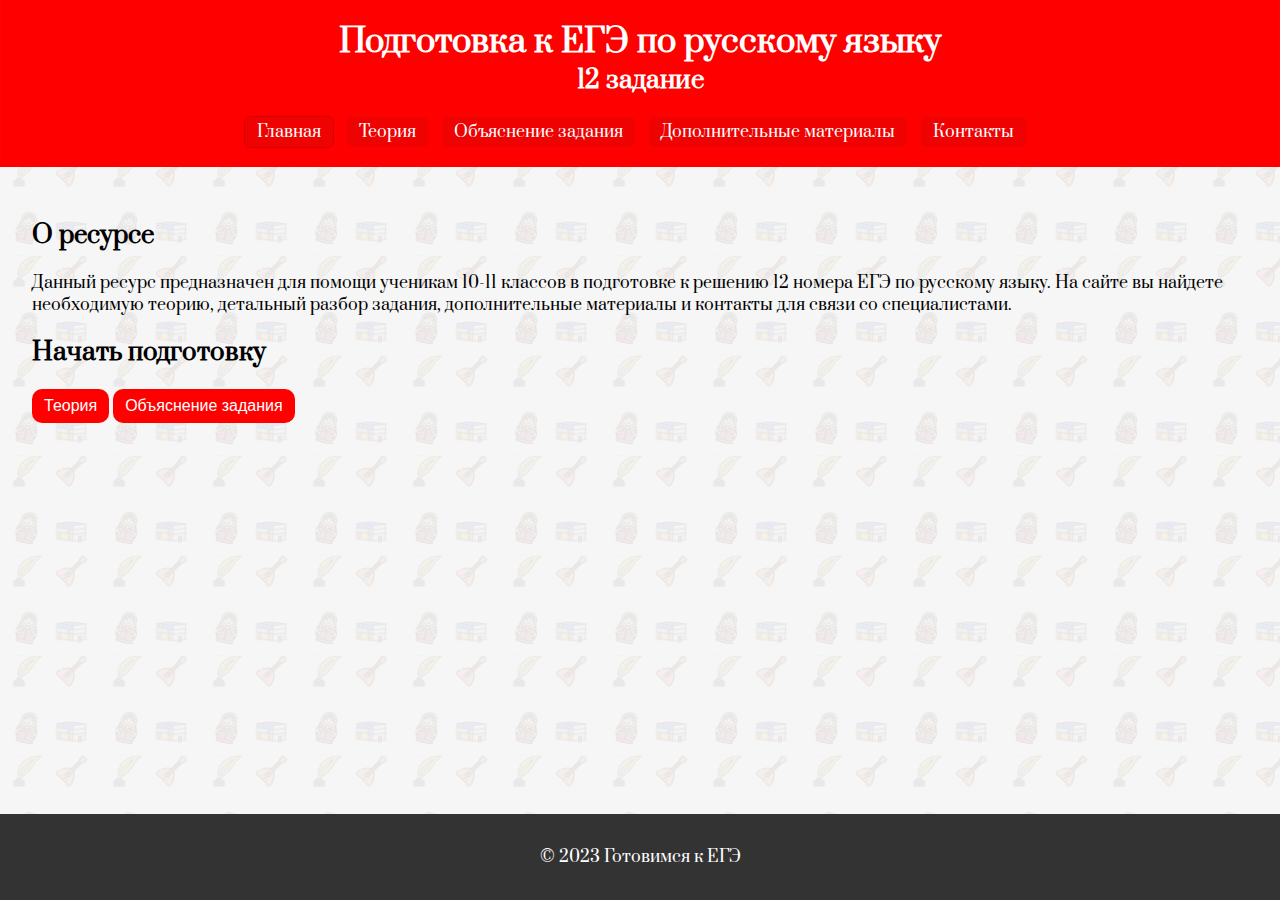
==== index.html @ d81b2d0f "site added" ====
<!DOCTYPE html>
<html lang="ru">
<head>
    <meta charset="UTF-8">
    <title>Подготовка к ЕГЭ по русскому языку, Задание 12</title>
    <link rel="stylesheet" href="styles.css">
    <link rel="stylesheet" href="https://fonts.googleapis.com/css2?family=Material+Symbols+Outlined:opsz,wght,FILL,GRAD@20..48,100..700,0..1,-50..200" />
</head>
<body>
    <header>
        <h1 style="margin: 0;">Подготовка к ЕГЭ по русскому языку</h1>
        <h2 style="margin: 0;">12 задание</h2>
        <div class="header_nav">
            <a class="selected" href="index.html">Главная</a>
            <a href="theory.html">Теория</a>
            <a href="task.html">Объяснение задания</a>
            <a href="additional-materials.html">Дополнительные материалы</a>
            <a href="contacts.html">Контакты</a>
        </div>
    </header>
    <main>
        <section class="intro">
            <h2>О ресурсе</h2>
            <p>Данный ресурс предназначен для помощи ученикам 10-11 классов в подготовке к решению 12 номера
               ЕГЭ по русскому языку. На сайте вы найдете необходимую теорию, детальный разбор задания,
               дополнительные материалы и контакты для связи со специалистами.</p>
        </section>
        <section class="navigation">
            <h2>Начать подготовку</h2>
            <button onclick="location.href='theory.html'">Теория</button>
            <button onclick="location.href='task.html'">Объяснение задания</button>
        </section>
    </main>
    <footer>
        <p>© 2023 Готовимся к ЕГЭ</p>
    </footer>

    <script src="script.js"></script>
</body>
</html>
---- styles.css ----
@import url('https://fonts.googleapis.com/css2?family=Prata&display=swap');
.material-symbols-outlined {
    font-variation-settings:
    'FILL' 0,
    'wght' 400,
    'GRAD' 0,
    'opsz' 24
}

*,
*:after,
*:before {
    box-sizing: border-box;
}

body {
    font-family: 'Arial', sans-serif;
    margin: 0;
    box-sizing: border-box;
    padding: 0;

    background: url('./assets/main_background.svg');
    background-size: 100px;
    background-repeat: repeat;

    font-family: 'Prata', serif;
    height: 100vh;
}

/* HEADER */
header {
    background: url(./assets/header_background_decal.svg);
    background-size: cover;
    background-position: center;

    color: #fff;
    padding: 20px;
    text-align: center;
}

/* Header navigation */
.header_nav {
    margin-top: 10px;
}

/* Header link */
.header_nav a {
    padding: 4px 12px;

    color: white;
    background: #ee0202;
    border-radius: 5px;

    display: inline-block;
    font-size: 16px;
    cursor: pointer;

    margin-right: 10px;
    margin-top: 10px;

    text-decoration: none;
    transition: all .2s;
}
.header_nav a:hover {
    transform: scale(1.05);
}

/* Header link selected */
.header_nav a.selected {
    outline: solid 1.6px #d80000;
}

/* Header link img */
.header_nav a img {
    width: 25px;
}

main {
    padding: 2em;
}

button {
    padding: 8px 12px;

    color: white;
    background: #ff0000;
    border: none;
    border-radius: 10px;

    font-size: 16px;
    cursor: pointer;
}

footer {
    background: #333;
    color: #fff;
    text-align: center;
    padding: 1em 0;
    position: fixed;
    bottom: 0;
    width: 100%;
}
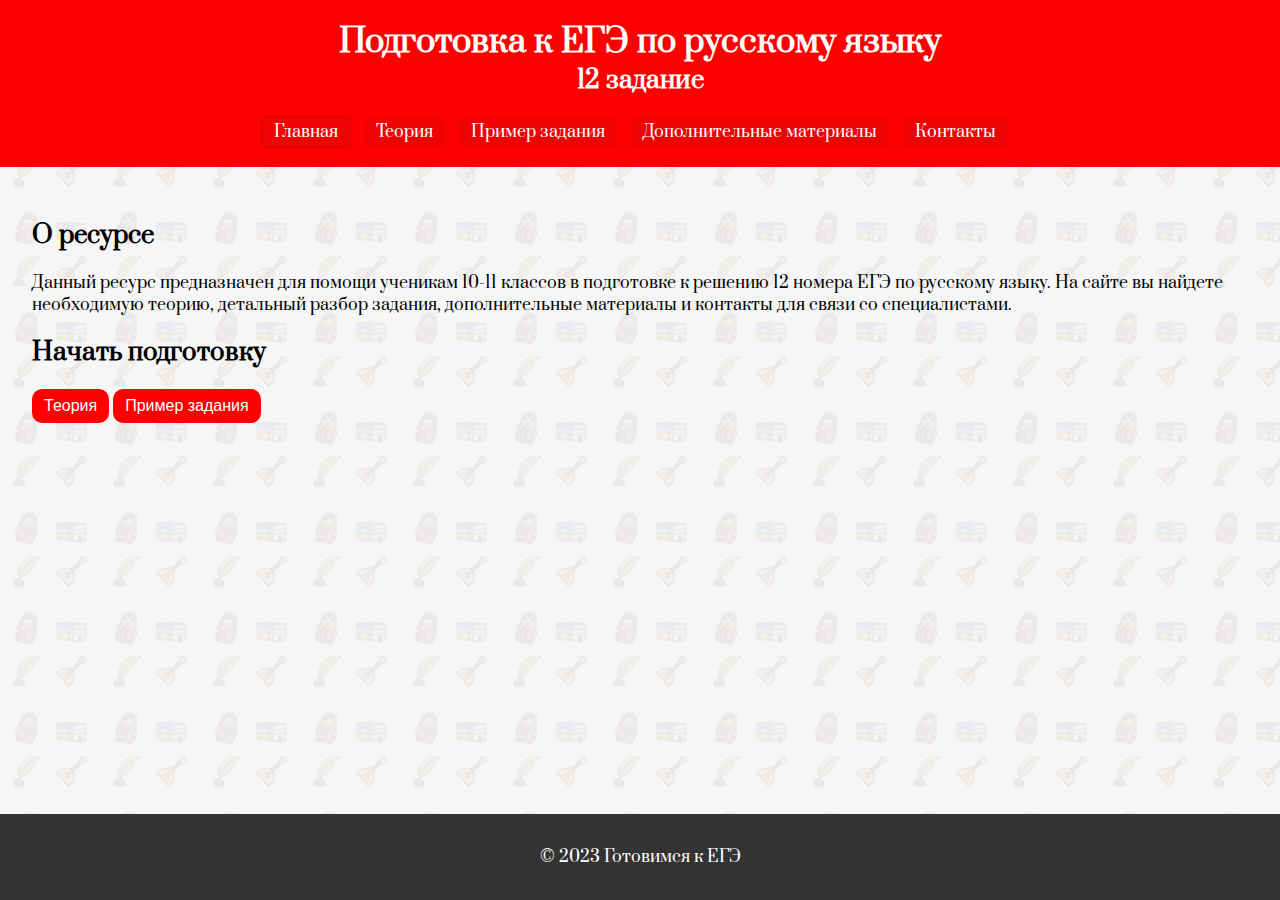
==== commit cf96d751: "added other pages" ====
--- a/index.html
+++ b/index.html
@@ -13,7 +13,7 @@
         <div class="header_nav">
             <a class="selected" href="index.html">Главная</a>
             <a href="theory.html">Теория</a>
-            <a href="task.html">Объяснение задания</a>
+            <a href="task.html">Пример задания</a>
             <a href="additional-materials.html">Дополнительные материалы</a>
             <a href="contacts.html">Контакты</a>
         </div>
@@ -28,10 +28,10 @@
         <section class="navigation">
             <h2>Начать подготовку</h2>
             <button onclick="location.href='theory.html'">Теория</button>
-            <button onclick="location.href='task.html'">Объяснение задания</button>
+            <button onclick="location.href='task.html'">Пример задания</button>
         </section>
     </main>
-    <footer>
+    <footer style="position: fixed;">
         <p>© 2023 Готовимся к ЕГЭ</p>
     </footer>
 
--- a/styles.css
+++ b/styles.css
@@ -91,12 +91,25 @@
     cursor: pointer;
 }
 
+table {
+    width: 100%;
+    border: 3px solid rgb(0, 0, 0);
+}
+
+table td, table th  {
+    border: 3px solid rgb(0, 0, 0);
+}
+
+table tr {
+    width: 50%;
+}
+
 footer {
     background: #333;
     color: #fff;
     text-align: center;
     padding: 1em 0;
-    position: fixed;
+    /* position: fixed; */
     bottom: 0;
     width: 100%;
 }
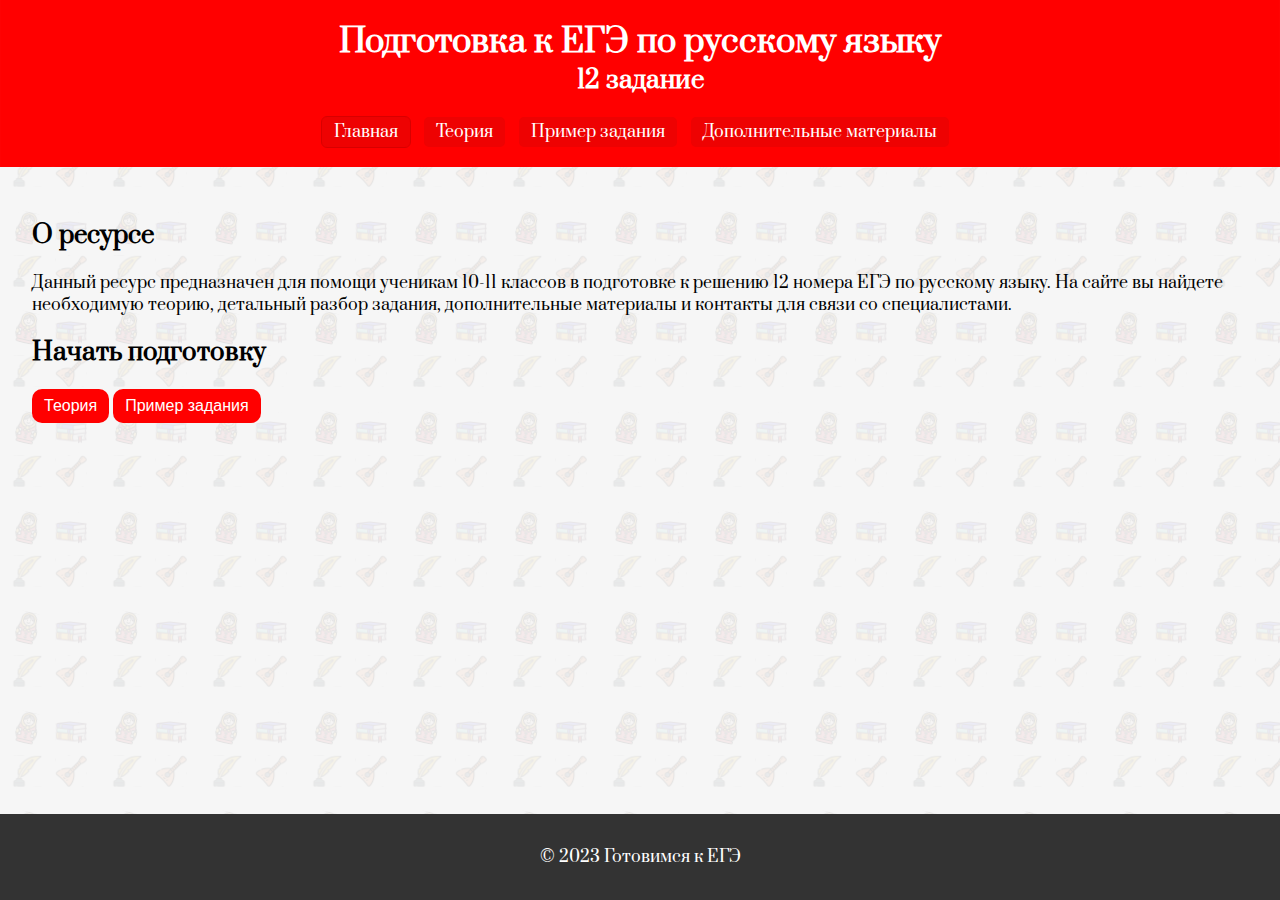
==== commit 7133679b: "finished" ====
--- a/index.html
+++ b/index.html
@@ -3,6 +3,7 @@
 <head>
     <meta charset="UTF-8">
     <title>Подготовка к ЕГЭ по русскому языку, Задание 12</title>
+    <meta name="viewport" content="width=device-width, initial-scale=1.0">
     <link rel="stylesheet" href="styles.css">
     <link rel="stylesheet" href="https://fonts.googleapis.com/css2?family=Material+Symbols+Outlined:opsz,wght,FILL,GRAD@20..48,100..700,0..1,-50..200" />
 </head>
@@ -15,7 +16,6 @@
             <a href="theory.html">Теория</a>
             <a href="task.html">Пример задания</a>
             <a href="additional-materials.html">Дополнительные материалы</a>
-            <a href="contacts.html">Контакты</a>
         </div>
     </header>
     <main>
--- a/styles.css
+++ b/styles.css
@@ -104,6 +104,20 @@
     width: 50%;
 }
 
+.links_group {
+    padding: 15px;
+    margin-top: 15px;
+    border: #333 solid 2px;
+    border-radius: 5px;
+    max-width: 800px;
+    background: #f2f2f2;
+}
+
+.addition-link {
+    display: block;
+    margin-top: 10px;
+}
+
 footer {
     background: #333;
     color: #fff;
